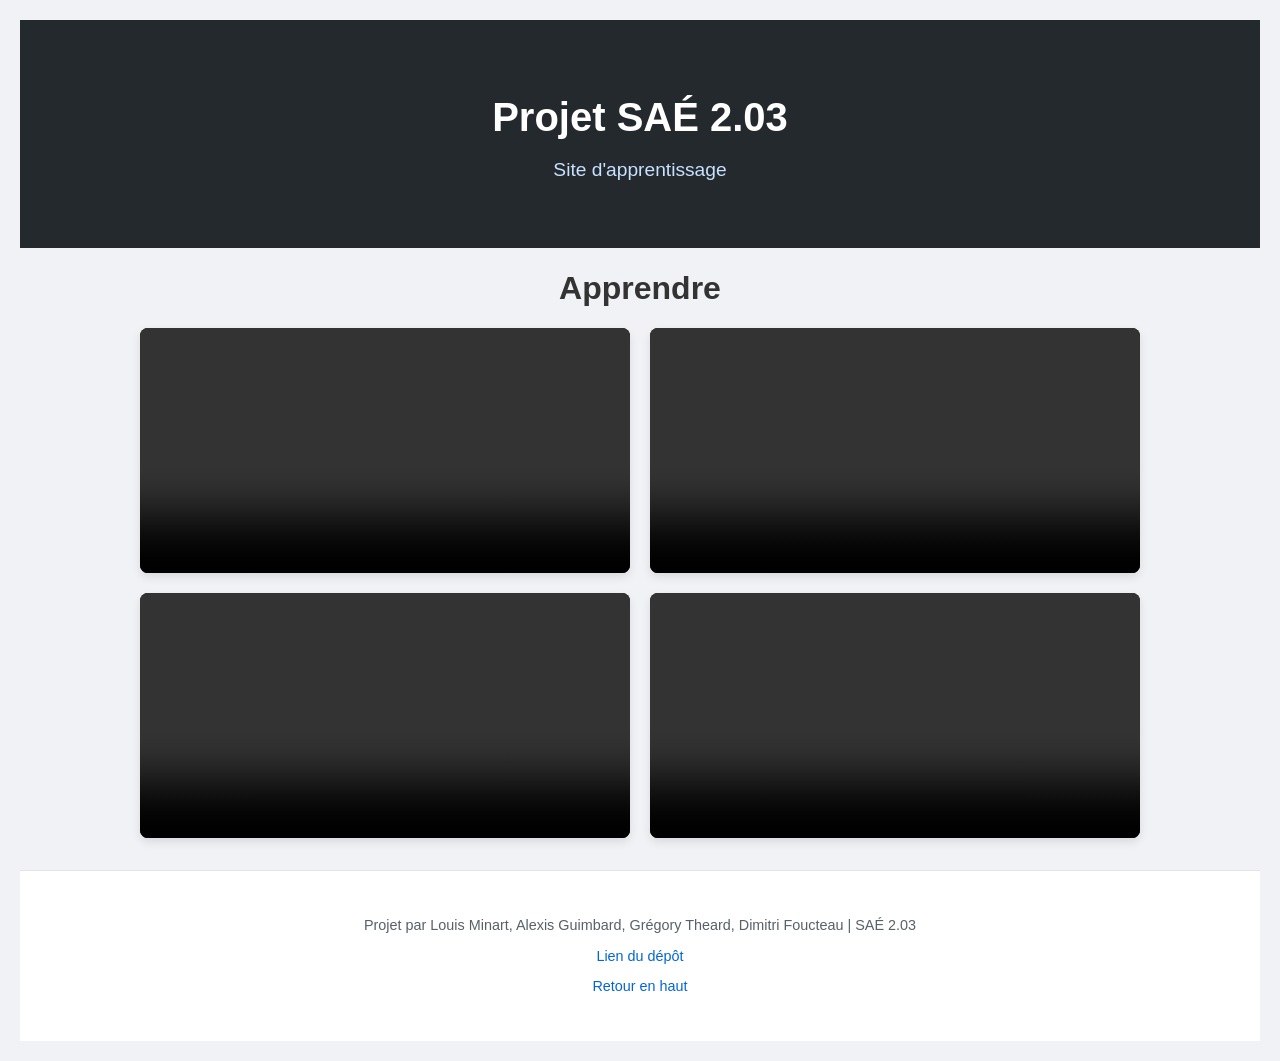
==== site_video/index.html @ 3c60c530 "Initialisation du projet (version légère)" ====
<!DOCTYPE html>
<html lang="fr">
	<head>
		<meta charset="UTF-8">
		<meta name="Author" lang="fr" content="Dimitri FOUCTEAU">
		<title>Projet SAÉ 2.03 - Vidéo</title>
		<link rel="stylesheet" href="style.css">
	</head>
	<body>
		<header>
			<h1>Projet SAÉ 2.03</h1>
			<p>Site d'apprentissage</p>
		</header>

		<div class="conteneur">
			<h1>Apprendre</h1>
			
			<div class="grille-videos">
				<video controls>
					<source src="./video/video1.mp4" type="video/mp4">
				</video>
				
				<video controls>
					<source src="./video/video2.mp4" type="video/mp4">
				</video>
				
				<video controls>
					<source src="./video/video3.mp4" type="video/mp4">
				</video>
				
				<video controls>
					<source src="./video/video4.mp4" type="video/mp4">
				</video>
			</div>
		</div>
		
		<footer>
			<p>Projet par Louis Minart, Alexis Guimbard, Grégory Theard, Dimitri Foucteau | SAÉ 2.03</p>
			<p><a href="https://google.com">Lien du dépôt</a></p>
			<p><a href="">Retour en haut</a></p>
		</footer>
	</body>
</html>
---- site_video/style.css ----
body
{
	font-family: Arial, sans-serif;
	background-color: #f0f2f5;
	color: #333;
	margin: 0;
	padding: 20px;
}

.conteneur
{
	max-width: 1000px;
	margin: 0 auto;
	text-align: center;
}

header
{
	background-color: #24292e;
	color: #fff;
	padding: 3rem 1rem;
	text-align: center;
}

header h1
{
	font-size: 2.5rem;
	margin-bottom: 0.5rem;
}

header p
{
	font-size: 1.2rem;
	color: #c8e1ff;
}

.grille-videos
{
	display: grid;
	grid-template-columns: repeat(2, 1fr);
	gap: 20px;
}

video
{
	width: 100%;
	height: auto;
	background-color: #000;
	border-radius: 8px;
	box-shadow: 0 4px 10px rgba(0, 0, 0, 0.1);
}

footer
{
	text-align: center;
	padding: 2rem 1rem;
	margin-top: 2rem;
	background-color: #fff;
	border-top: 1px solid #e1e4e8;
	color: #586069;
	font-size: 0.9rem;
}

footer a
{
	color: #0366d6;
	text-decoration: none;
}
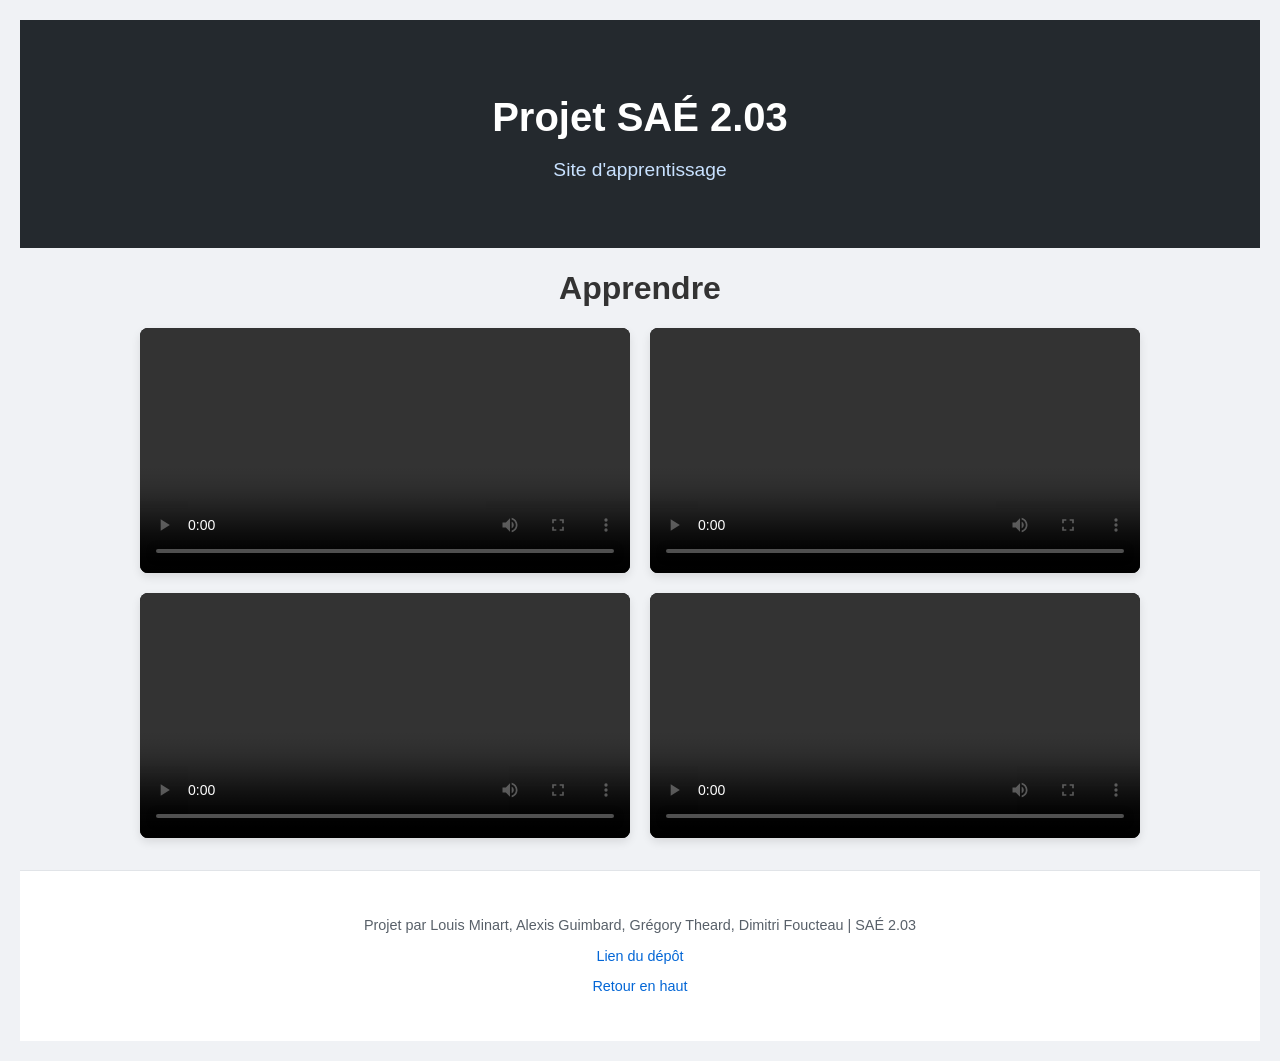
==== commit 0868ced2: "Add Depot" ====
--- a/site_video/index.html
+++ b/site_video/index.html
@@ -36,7 +36,7 @@
 		
 		<footer>
 			<p>Projet par Louis Minart, Alexis Guimbard, Grégory Theard, Dimitri Foucteau | SAÉ 2.03</p>
-			<p><a href="https://google.com">Lien du dépôt</a></p>
+			<p><a href="https://github.com/ScarFlashTS/docker-sae203/">Lien du dépôt</a></p>
 			<p><a href="">Retour en haut</a></p>
 		</footer>
 	</body>
